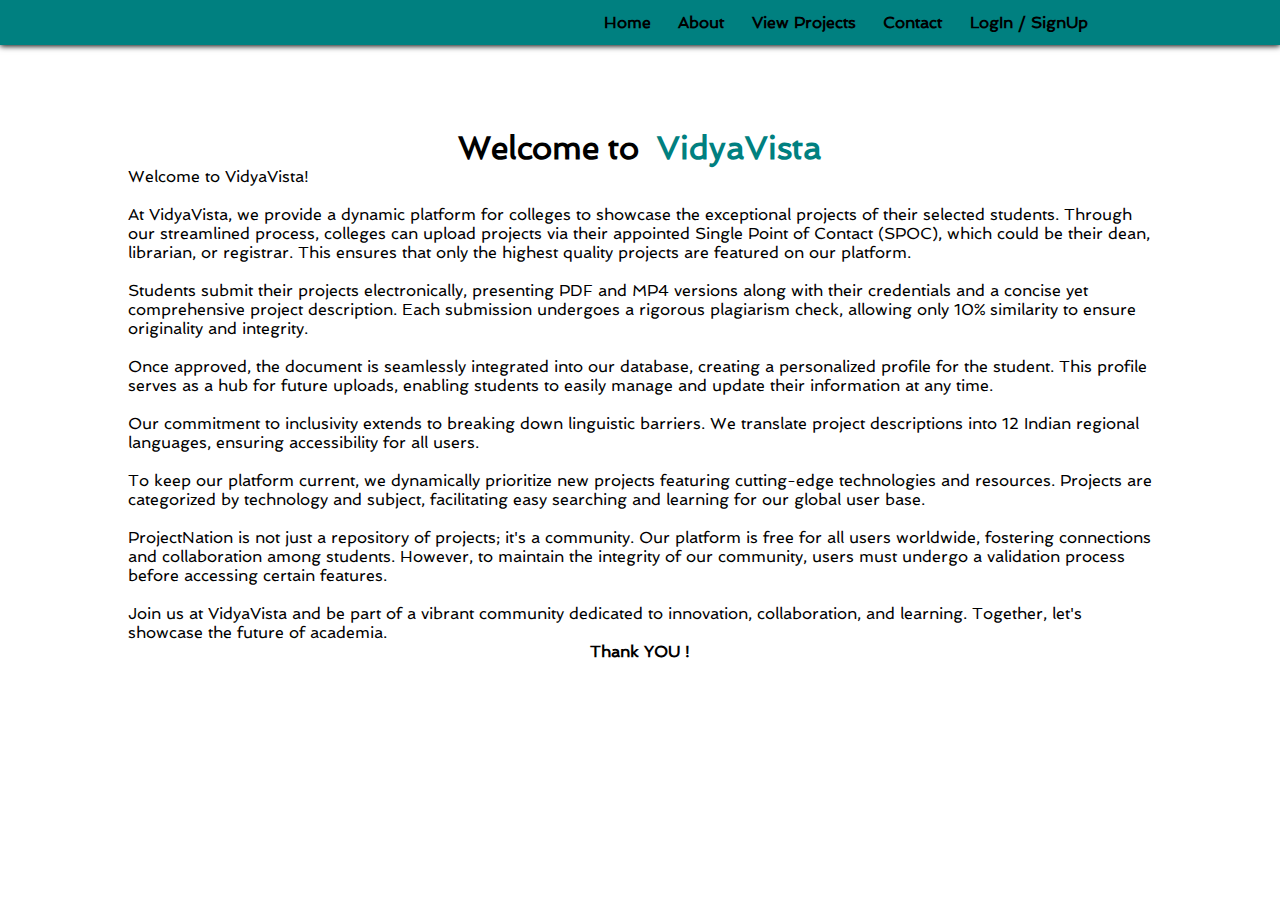
==== aboutus.html @ abb61cad "New VidyaVista" ====
<!DOCTYPE html>
<html lang="en">

<head>
    <meta charset="UTF-8">
    <meta name="viewport" content="width=device-width, initial-scale=1.0">
    <link rel="stylesheet" href="https://cdnjs.cloudflare.com/ajax/libs/font-awesome/6.5.1/css/all.min.css"
        integrity="sha512-DTOQO9RWCH3ppGqcWaEA1BIZOC6xxalwEsw9c2QQeAIftl+Vegovlnee1c9QX4TctnWMn13TZye+giMm8e2LwA=="
        crossorigin="anonymous" referrerpolicy="no-referrer" />
    <link rel="stylesheet" href="style.css">
    <link rel="stylesheet" href="about.css">
    <title>VidyaVista</title>
</head>

<body>
    <div class="main">
        <div class="navbar">
            <div class="logo">
                <img src="VidyaVista.png" alt="">
            </div>
            <div class="navoptions">
                <ul>
                    <li><a href="index.html">Home</a></li>
                    <li><a href="">About</a></li>
                    <li><a href="">View Projects</a></li>
                    <li><a href="">Contact</a></li>
                    <li><a href="login.html">LogIn / SignUp</a></li>
                </ul>
            </div>
        </div>
        <div class="aboutus">
            <div id="head1">Welcome to &nbsp;
                <div id="color"> VidyaVista</div>
            </div>
            <p>Welcome to VidyaVista!
                <br><br>
                At VidyaVista, we provide a dynamic platform for colleges to showcase the exceptional projects of their selected students. Through our streamlined process, colleges can upload projects via their appointed Single Point of Contact (SPOC), which could be their dean, librarian, or registrar. This ensures that only the highest quality projects are featured on our platform.
                <br><br>
                Students submit their projects electronically, presenting PDF and MP4 versions along with their credentials and a concise yet comprehensive project description. Each submission undergoes a rigorous plagiarism check, allowing only 10% similarity to ensure originality and integrity.
                <br><br>
                Once approved, the document is seamlessly integrated into our database, creating a personalized profile for the student. This profile serves as a hub for future uploads, enabling students to easily manage and update their information at any time.
                <br><br>
                Our commitment to inclusivity extends to breaking down linguistic barriers. We translate project descriptions into 12 Indian regional languages, ensuring accessibility for all users.
                <br><br>
                To keep our platform current, we dynamically prioritize new projects featuring cutting-edge technologies and resources. Projects are categorized by technology and subject, facilitating easy searching and learning for our global user base.
                <br><br>
                ProjectNation is not just a repository of projects; it's a community. Our platform is free for all users worldwide, fostering connections and collaboration among students. However, to maintain the integrity of our community, users must undergo a validation process before accessing certain features.
                <br><br>
                Join us at VidyaVista and be part of a vibrant community dedicated to innovation, collaboration, and learning. Together, let's showcase the future of academia.
            </p>
            Thank YOU !
        </div>
    </div>
</body>

</html>
---- style.css ----
@import url('https://fonts.googleapis.com/css2?family=Albert+Sans:ital,wght@0,100..900;1,100..900&family=Spinnaker&display=swap');

/* sapgreen-: #008080
 lightblue: #0d6efd*/

*{
    font-family: "Spinnaker", sans-serif;
    margin: 0;
    padding: 0;
    font-weight: 600;
    /* background-color: blueviolet; */
}
a{
    text-decoration: none;
    color: black;
}
ul li{
    list-style: none;
}
.navbar{
    display: flex;
    /* width: 100vw; */
    align-items: center;
    justify-content: space-around;
    background-color: #008080;
    padding: 1vw 0;
    /* border-bottom: 2px solid BLACK; */
    box-shadow: 0px 1px 6px black;
    

}
.navbar .navoptions ul{
    display: flex;
    align-items: center;
    justify-content: space-around;
    width: 40vw;
    flex-wrap: wrap;
}
.navbar .logo img{
    width: 10vw;
    min-width: 55px;
}
.navbar .navoptions li :hover{
    color: white;
    padding: 5px 12px;
    border-bottom: 2px solid white;
    /* transition-duration: 3ms; */
}
.projects{
    /* background-image: url(projects.svg);
    background-repeat: no-repeat;
    background-size: 600; */
     /* margin: auto;  */
    display: flex;
    justify-content: center;
    align-items: flex-end;
    height: 62vh;
    width: 100vw;
    z-index: -5;
}
.projects img{
    position: relative;
    height: 60vh;
}
.projects button{
    position: absolute;
    margin-bottom: 5vw;
    height: 4vw;
    font-size: 1.3vw;
    width: 18vw;
    background-color: transparent;
    border-radius: 10px;
    border: 0px solid black;
    box-shadow: inset 15px 0px 64px #008080;
}
.aboutus{
    /* margin-top: 30px; */
    /* width: 100vw; */
    display: flex;
    justify-content: center;
    align-items: center;
    margin: 5vw 0;
    
}
.aboutus p{
    font-weight: 400;
}
.left{
    display: flex;
    justify-content: center;
    align-items: center;
    flex-direction: column;
    width: 45vw;
    gap: 10px;
}
.right{
    width: 45vw;
    display: flex;
    justify-content: center;
    align-items: center;
}
.right img{
    width: 25vw;
}
#head1{
    display: flex;
    font-size: 2rem;
}
#color{
    color: #008080;
}
.left h3{
    color: rgb(99, 98, 98);
}
.left .btn{
    font-weight: 400;
    /* color: white !important; */
}
.left .btn button{
    border: 1px solid black;
    border-radius: 9px;
    background-color: #008080;
    padding: 7px 15px;
    /* color: white !important; */
}
.btn button a{
    color: white;
    font-weight: 500;
}
footer{
    background-color: #008080;
    /* height: 80px; */
    color: white;
    display: flex;
    justify-content: space-around;
    align-items: center;
    flex-wrap: wrap;
    /* margin: 30px 0px; */
    border-top: 2px solid rgba(14, 19, 67, 0.942);
}
.foot-down{
    display: flex;
    justify-content: center;
    align-items: center;
    gap: 30px;
    margin: 10px;
    margin-top: 40pxx;
    
}
.foot-up{
    padding: 30px;
}
/* .foot-left h2{
    font-weight: 400;
    font-family: 'kode+Mono';
} */
.foot-right{
    display: flex;
    justify-content: space-around ;
    align-items: center;
    width: 20vw;
}
.contactus{
    display: flex;
    justify-content: space-around;
    align-items: center;
    width: 90vw;
    margin: auto;
}
.contactus .logo img{
    height: 6vw;
}
#mail{
    margin-bottom: 40px;
}
.links h3{
    margin-bottom: 15px;
}
#details p{
    margin-bottom: 15px;
}
.fa-brands{
    font-size: 3rem;
}
.fa-solid{
    font-size: 3rem;
}
.h-full{
    font-size: 3rem;
}
.copyright{
    margin-top: 40px;
    text-align: center;
}
---- about.css ----
.aboutus{
    display: flex;
    flex-direction: column;
    justify-content: center;
    align-items: center;
    padding: 20px 10vw;
}
.aboutus p{
    font-weight: 400;
    
}
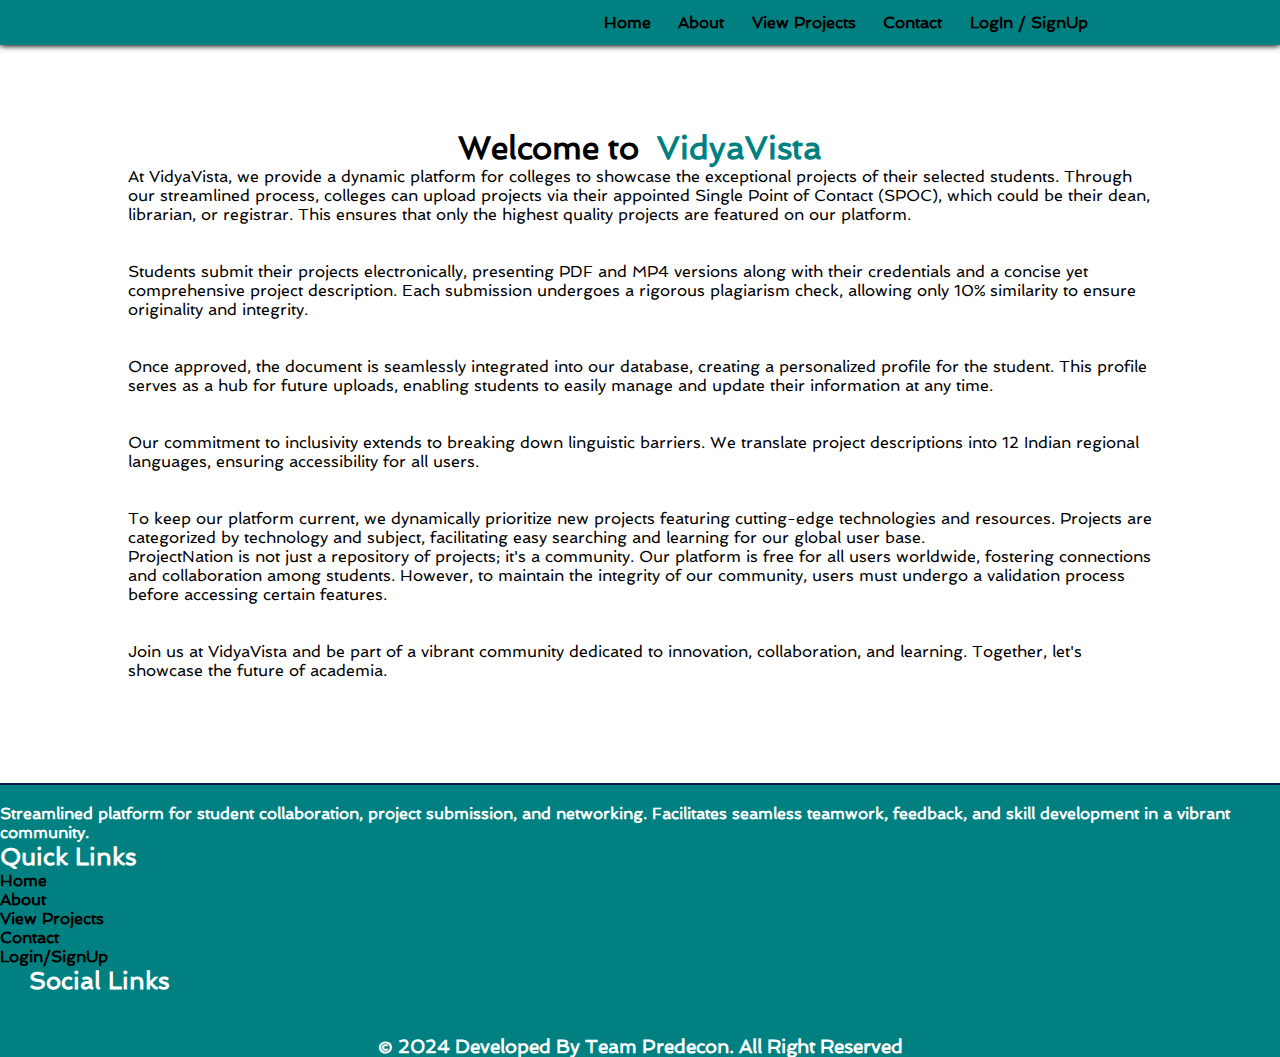
==== commit 61acb1f0: "Update aboutus.html" ====
--- a/aboutus.html
+++ b/aboutus.html
@@ -9,7 +9,7 @@
         crossorigin="anonymous" referrerpolicy="no-referrer" />
     <link rel="stylesheet" href="style.css">
     <link rel="stylesheet" href="about.css">
-    <title>VidyaVista</title>
+    <title>VidyaVista-AboutUs</title>
 </head>
 
 <body>
@@ -23,7 +23,7 @@
                     <li><a href="index.html">Home</a></li>
                     <li><a href="">About</a></li>
                     <li><a href="">View Projects</a></li>
-                    <li><a href="">Contact</a></li>
+                    <li><a href="contact.html">Contact</a></li>
                     <li><a href="login.html">LogIn / SignUp</a></li>
                 </ul>
             </div>
@@ -32,25 +32,106 @@
             <div id="head1">Welcome to &nbsp;
                 <div id="color"> VidyaVista</div>
             </div>
-            <p>Welcome to VidyaVista!
-                <br><br>
-                At VidyaVista, we provide a dynamic platform for colleges to showcase the exceptional projects of their selected students. Through our streamlined process, colleges can upload projects via their appointed Single Point of Contact (SPOC), which could be their dean, librarian, or registrar. This ensures that only the highest quality projects are featured on our platform.
-                <br><br>
-                Students submit their projects electronically, presenting PDF and MP4 versions along with their credentials and a concise yet comprehensive project description. Each submission undergoes a rigorous plagiarism check, allowing only 10% similarity to ensure originality and integrity.
-                <br><br>
-                Once approved, the document is seamlessly integrated into our database, creating a personalized profile for the student. This profile serves as a hub for future uploads, enabling students to easily manage and update their information at any time.
-                <br><br>
-                Our commitment to inclusivity extends to breaking down linguistic barriers. We translate project descriptions into 12 Indian regional languages, ensuring accessibility for all users.
-                <br><br>
-                To keep our platform current, we dynamically prioritize new projects featuring cutting-edge technologies and resources. Projects are categorized by technology and subject, facilitating easy searching and learning for our global user base.
-                <br><br>
-                ProjectNation is not just a repository of projects; it's a community. Our platform is free for all users worldwide, fostering connections and collaboration among students. However, to maintain the integrity of our community, users must undergo a validation process before accessing certain features.
-                <br><br>
-                Join us at VidyaVista and be part of a vibrant community dedicated to innovation, collaboration, and learning. Together, let's showcase the future of academia.
-            </p>
-            Thank YOU !
+            <div class="container1">
+                <div class="content-1">
+                    <p>
+                        At VidyaVista, we provide a dynamic platform for colleges to showcase the exceptional projects
+                        of their selected students. Through our streamlined process, colleges can upload projects via
+                        their appointed Single Point of Contact (SPOC), which could be their dean, librarian, or
+                        registrar. This ensures that only the highest quality projects are featured on our platform.
+                        <br><br><br>
+                        Students submit their projects electronically, presenting PDF and MP4 versions along with their
+                        credentials and a concise yet comprehensive project description. Each submission undergoes a
+                        rigorous plagiarism check, allowing only 10% similarity to ensure originality and integrity.
+                    </p>
+                </div>
+                <div class="image1">
+                    <img src="abt.avif" alt="">
+                </div>
+            </div>
+            <div class="container2">
+                <div class="image2">
+                    <img src="img2.avif" alt="">
+                </div>
+                <div class="content-2">
+                    <p>
+                        Once approved, the document is seamlessly integrated into our database, creating a personalized
+                        profile for the student. This profile serves as a hub for future uploads, enabling students to
+                        easily manage and update their information at any time.
+                        <br><br><br>
+                        Our commitment to inclusivity extends to breaking down linguistic barriers. We translate project
+                        descriptions into 12 Indian regional languages, ensuring accessibility for all users.
+                        <br><br><br>
+                        To keep our platform current, we dynamically prioritize new projects featuring cutting-edge
+                        technologies and resources. Projects are categorized by technology and subject, facilitating
+                        easy searching and learning for our global user base.
+                    </p>
+                </div>
+            </div>
+            <div class="container3">
+                <div class="content-3">
+                    <p>
+                        ProjectNation is not just a repository of projects; it's a community. Our platform is free for
+                        all users worldwide, fostering connections and collaboration among students. However, to
+                        maintain the integrity of our community, users must undergo a validation process before
+                        accessing certain features.
+                        <br><br><br>
+                        Join us at VidyaVista and be part of a vibrant community dedicated to innovation, collaboration,
+                        and learning. Together, let's showcase the future of academia.
+                    </p>
+                </div>
+                <div class="image3">
+                    <img src="img3.jpg" alt="">
+                </div>
+            </div>
         </div>
+        <footer>
+            <div class="footer">
+                <div class="foot-left">
+                    <div class="logo-foot">
+                        <img src="VidyaVista.png" alt="">
+                    </div>
+                    <div class="content">
+                        <p>Streamlined platform for student collaboration, project submission, and networking.
+                            Facilitates
+                            seamless teamwork, feedback, and skill development in a vibrant community.</p>
+                    </div>
+                </div>
+                <div class="links-foot">
+                    <div class="foot-head">
+                        <h2>Quick Links</h2>
+                    </div>
+                    <div class="foot-links">
+                        <ul>
+                            <li><a href="index.html">Home</a></li>
+                            <li><a href="aboutus.html">About</a></li>
+                            <li><a href="">View Projects</a></li>
+                            <li><a href="contact.html">Contact</a></li>
+                            <li><a href="login.html">Login/SignUp</a></li>
+                        </ul>
+                    </div>
+                </div>
+                <div class="foot-right">
+                    <div class="social-head">
+                        <h2>Social Links</h2>
+                    </div>
+                    <div class="social-links">
+                        <ul>
+                            <li><a href="" target="_blank"><i
+                                        class="fa-brands fa-linkedin fa-lg" style="color: white;"></i></a></li>
+                            <li><a href="" target="_blank"><i
+                                        class="fa-brands fa-github fa-lg" style="color: white;"></i> </a></li>
+                            <li><a href="" target="_blank"><i class="fa-brands fa-x-twitter" style="color: white;"></i></a></li>
+                            <li><a href="" target="_blank"><i class="fa-brands fa-facebook" style="color: white;"></i></a></li>
+                        </ul>
+                    </div>
+                </div>
+            </div>
+            <div class="copyright">
+                <h3>© 2024 Developed By Team Predecon. All Right Reserved</h3>
+            </div>
+        </footer>
     </div>
 </body>
 
-</html>+</html>
